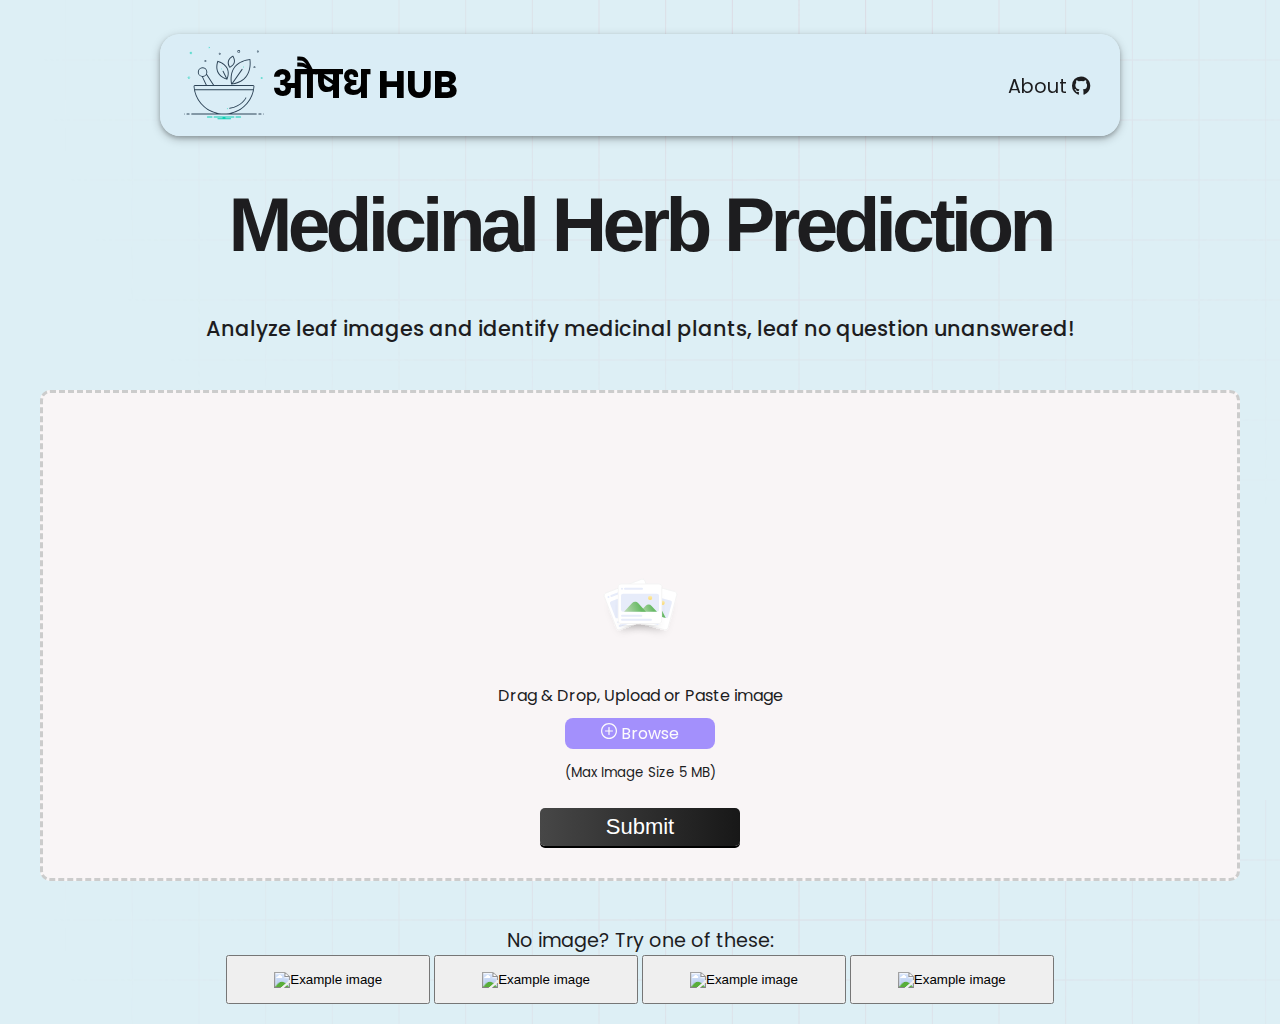
==== templates/index.html @ 485801b5 "hi" ====
<!DOCTYPE html>
<html lang="en">
<head>
    <meta charset="UTF-8">
    <meta name="viewport" content="width=device-width, initial-scale=1.0">
    <title>औषध HUB</title>
    <link rel="stylesheet" href="../static/stylesheets/style.css">
    <link rel="icon" type="image/x-icon" href="../static/img/webpage_logo_final.png">
    <link rel="shortcut icon" href="#">
    <link rel="stylesheet" href="https://cdnjs.cloudflare.com/ajax/libs/font-awesome/6.0.0-beta3/css/all.min.css">
    <!-- <script src="https://code.jscharting.com/latest/jscharting.js"></script> -->
    <script src="https://ajax.googleapis.com/ajax/libs/jquery/2.1.1/jquery.min.js"></script>
    <link rel="stylesheet" href="https://use.typekit.net/kfx0vct.css" />

</head>
<body>
    <div class="container">

        <header>
            <nav class="navbar">
                <div class="textandlogo">
                    <a href="/" class="logo"> <img src="../static/img/logo.svg" alt="logo"> </a>
                    <span href="/" class="logoname"><h1>औषध HUB</h1></span>
                </div>

                <div class="aboutSection">
                    <a href="https://github.com/AusafMo/AushadhHub-BackEnd" class="about">
                        <span class="githublogo">About</span>
                        <i class="fab fa-github"></i>
                    </a>
                </div>
                
                <div class="toggle">
                  </div>
            </nav>
        </header>

        <div class="tool-section">
            <h1 class="toolheading">Medicinal Herb Prediction</h1>
            <p class="slogan">Analyze leaf images and identify medicinal plants, leaf no question unanswered!</p>
            <div class="toolwindow">
                <div class="section">
                    <div class="tool-span">
                        <div class="uploadsection" id="upsectionIndex" ondrop="dropHandler(event)" ondragover="dragOverHandler(event)">
                            <div class="before-upload upload-area" id="bef-up">

                                <div class="afterImage" id="something">
                                    <img id="image" style="width:auto; height:120px; margin-bottom: 1rem;" class="normal"/>
                                </div>
                                <label><img id="svgImage" src="../static/img/tool-box-image.svg" alt="image-logo"></label>
                                <span class="drag-n-drop-text" id="js-drag-n-drop">Drag &amp; Drop, Upload or Paste image <br></span>
                                      
                                <label id="svgImage2" for="file" class="browse-btn">
                                    <img src="../static/img/plus-icon.svg" alt="file upload">
                                    <span> Browse </span>
                                </label>
                                      
                                <form action="/upload" method="POST" enctype="multipart/form-data">
                                    <input type="file" name="file" id="file" hidden="" accept=".jpg,.jpeg,.jpe" onchange="handleFileSelect(event)">
                                    <span class="drag-n-drop-text"><small>(Max Image Size 5 MB)</small></span>
                                    <input type="submit" class="custom-button" id="submit-button" value="Submit">
                                </form>
                    
                            </div>
                        </div>
                    </div>
                </div>
            </div>
        </div>
        <div class="customBox">
            <div class="tryThisNew">
                <span style="font-size: 1.2rem;" class="noImageSpanNew">No image? Try one of these:</span><br>
            </div>
            <div class="flexContainer gap-2">
                <button class="imageButtonOne">
                    <div class="imageContainerOne">
                        <figure class="imageFigureOne">
                            <picture>
                                <img src="" alt="Example image" class="imageClassOne" loading="lazy" draggable="false">
                            </picture><!---->
                        </figure>
                    </div>
                </button>
                <button class="imageButtonTwo">
                    <div class="imageContainerTwo">
                        <figure class="imageFigureTwo">
                            <picture>
                                <img src="" alt="Example image" class="imageClassTwo" loading="lazy" draggable="false">
                            </picture><!---->
                        </figure>
                    </div>
                </button>
                <button class="imageButtonThree">
                    <div class="imageContainerThree">
                        <figure class="imageFigureThree">
                            <picture>
                                <img src="" alt="Example image" class="imageClassThree" loading="lazy" draggable="false">
                            </picture><!---->
                        </figure>
                    </div>
                </button>
                <button class="imageButtonFour">
                    <div class="imageContainerFour">
                        <figure class="imageFigureFour">
                            <picture>
                                <img src="" alt="Example image" class="imageClassFour" loading="lazy" draggable="false">
                            </picture>
                        </figure>
                    </div>
                </button>
            </div>
        </div>
            
    </div>
</body>
<script src="../static/scripts/script.js" defer></script>

</html>
---- static/stylesheets/style.css ----
@import url('https://fonts.googleapis.com/css2?family=Poppins:wght@300;400;600&display=swap');
@import url("https://fonts.googleapis.com/css2?family=Montserrat&display=swap");
@media (max-width: 768px) {
    .logoname{
        display: none;
    }
    #imageRes {
        max-height: 200px;
        padding: 2.4rem;
    }
    #upsection {
        flex-direction: column; 
        margin: 0 1.5rem;
    }
    .custom-button {
        width: 155px !important;
    }
    .browse-btn {
        width: 110px !important;
        margin: 0 1.5rem;
    }
    .uploadsection{
        margin: 25px 4rem !important;
    }

}

*{
    box-sizing: border-box;    
}

body{
    color: #1d1d1f;
    margin: 0;
    padding: 0;
    font-family: "Poppins", sans-serif;
    background-image: url(/static/img/squares.svg);
    background-color: rgba(173, 216, 230, 0.419);
    transition: background 0.2s linear;
    
}

header {
    width: 100%;
    padding: 1px 0;
    line-height: 1.2%;
    display: flex;
    flex-direction: row;
    justify-content: center;
}

header h1 {
    font-size: auto;
}

.navbar {
    background: rgba(217, 237, 246, 0.82);
    /* background: linear-gradient(0deg, rgba(217,237,246,1) 0%, rgba(4,99,181,1) 100%); */
    /* -webkit-backdrop-filter: blur(5px); */
    backdrop-filter: blur(4px);
    position: fixed;
    width: 75vw;
    top: 2%;
    display: flex;
    box-shadow: 0 2px 4px 0 rgba(0, 0, 0, 0.2), 0 3px 10px 0 rgba(0, 0, 0, 0.25);
    align-items: center;
    padding-left: 0.8rem;
    padding-right: 0.8rem;
    margin: 1rem 2rem 0 2rem;
    flex-direction: row;
    justify-content: space-between;
    border-radius: 20px;
}

.textandlogo {
    display: flex;
    flex-direction: row;
    align-items: center;
    margin: 0;
    padding: 0.2rem;
    font-size: larger;
}
.navbar .logo img {
    height: 80px;
    width: 80px;
    margin: 0.5rem;
}

.logoname {
    color: black;
    font-weight: bold;
    justify-self: center;
}

.navbar a:hover {
    transform: scale(1.05);
}

.aboutSection {
    display: flex;
    flex-direction: row;
    margin-left: auto;
    margin-right: 1rem;
    font-size: 1.2rem;
}

.about {
    text-decoration: none;
    color: #1d1d1f;
}

.tool-section {
    display: flex;
    flex-direction: column;
}

.tool-section h1 {
    /* margin-top: 9rem; */
    margin: 9.5rem auto 1.5rem auto;
    font-family: Tt interfaces,sans-serif;
    font-size: 4.8rem;
    letter-spacing: -4.8px;
    padding-top: 1.6rem;
    text-align: center;
}

.slogan {
    /* margin-top: 10vh; */
    padding: 0 1.5rem 0 1.5rem;
    text-align: center;
    display: block;
    margin-left: 1.5rem;
    margin-right: 1.5rem;
    font-size: 18px;
    font-weight:500;
    line-height: 1.5;
    font-size: 1.3rem;
}

.uploadsection {
    padding: 2rem 0;
    margin: 25px auto 25px auto;
    /* width: 60%; */
    background-color: #F9F5F6;
    border-radius: 10px;
    min-height: 350px;
    max-height: fit-content;
    max-width: 1200px;
    border: 3px dashed #ccc;
    display: flex;
    flex-direction: row;
    align-items: center;
    justify-content: center;
    /* height: 433px; */ 
    transition: .1s ease-in-out;
}

/* border color while drag and drop */
.drag-over {
    border: 3px dashed #8f8f8f;
    border-radius: 20px;
}

#upsectionIndex:hover {
    background-color: #F8E8EE;
}  

.afterImage {
    width: 100%;
    text-align: center;
}

.afterImage img {
    max-height: 360px;
}

.before-upload {
    display: flex;
    flex-direction: column;
    gap: 10px;
    justify-content: center;
    align-items: center;
    text-align: center;
    width: 100%;
}

 /* submit button */
.custom-button {
    font-size: 22px;
    color: white;
    cursor: pointer;
    padding: 5px 0px;
    margin: 1.5rem 0px 0px;
    box-shadow: 0px 2px 0px 0px rgba(0, 0, 0, 1);
    /* background: linear-gradient(90deg, rgb(71, 71, 71) 0%, rgb(23, 23, 23) 101.42%); */
    background: linear-gradient(90deg, rgb(71, 71, 71) 0%, rgb(23, 23, 23) 101.42%);
    border-radius: 5px;
    display: flex;
    width: 200px;
    min-width: 150px;
    height: 38px;
    justify-content: space-around;
    border: none;
    outline: none;
}

.custom-button:hover {
    box-shadow: 0 14px 28px rgba(0,0,0,0.25), 0 10px 10px rgba(0,0,0,0.22);
}


 /* image logo box */
img#svgImage {
    margin-bottom: 1.5rem;
}

.name-img-percentage {
    display: flex;
    flex-direction: column;
    justify-content: center;
    text-align: center;
    width: 100%;
    text-align: center;
}

.browse-btn {
    min-width: 150px;
    padding: 3px 0;
    text-align: center;
    background-color: #8066ff;
    opacity: .7;
    border-radius:8px;
    color: #fff;
    cursor: pointer;
}

.d-flex {
    display: flex;
    justify-content: center;
    align-items: center;
}
.reset-btn {
    border: 1px solid #00000000;
    margin: 0.5rem 0;
    padding: 0 5px;
    border-radius: 5px;
    box-shadow: 0px 2px 2px 0px rgb(79, 79, 79);
    background: linear-gradient(90deg, rgb(71, 71, 71) 0%, rgb(23, 23, 23) 101.42%);
    text-align: center;
}

.reset-btn:hover {
    box-shadow: 0 14px 28px rgba(0,0,0,0.25), 0 10px 10px rgba(0,0,0,0.22);
}

.reset-btn span {
    font-size: 25px;
    color: white;
}

.reset-btn img{
    width: 22px; 
    height: 22px; 
    margin-left: 4px;
    padding-top: 4px;
}

#chartDiv {
    max-width: 300px;
    height: 200px;
    margin: 0px auto;
}

.paraSection {
    text-align: center;
    margin-left: auto;
    margin-right: auto;
    background-color: #EDF9EE;
    border: 1px solid #2424241e;
    border-radius: 8px;
    box-shadow: #2424241e 5px 5px;
    max-height: fit-content;
    display: flex;
    flex-direction: column;
    flex-direction: column;
    align-items: center;
    justify-content: center;
    max-width: 850px;
}

.slogann{
    margin: 0 1rem;
    margin: 0 1rem;
    padding: 1rem 2rem;
}

#circularcursor{
    background-color: rgba(0, 0, 0, 0.25);
    border: 1px solid transparent;
}

.customBox {
    display: flex; 
    flex-direction: column; 
    align-items: center; 
    justify-content: center;
    margin: 20px 0 20px 0;
}
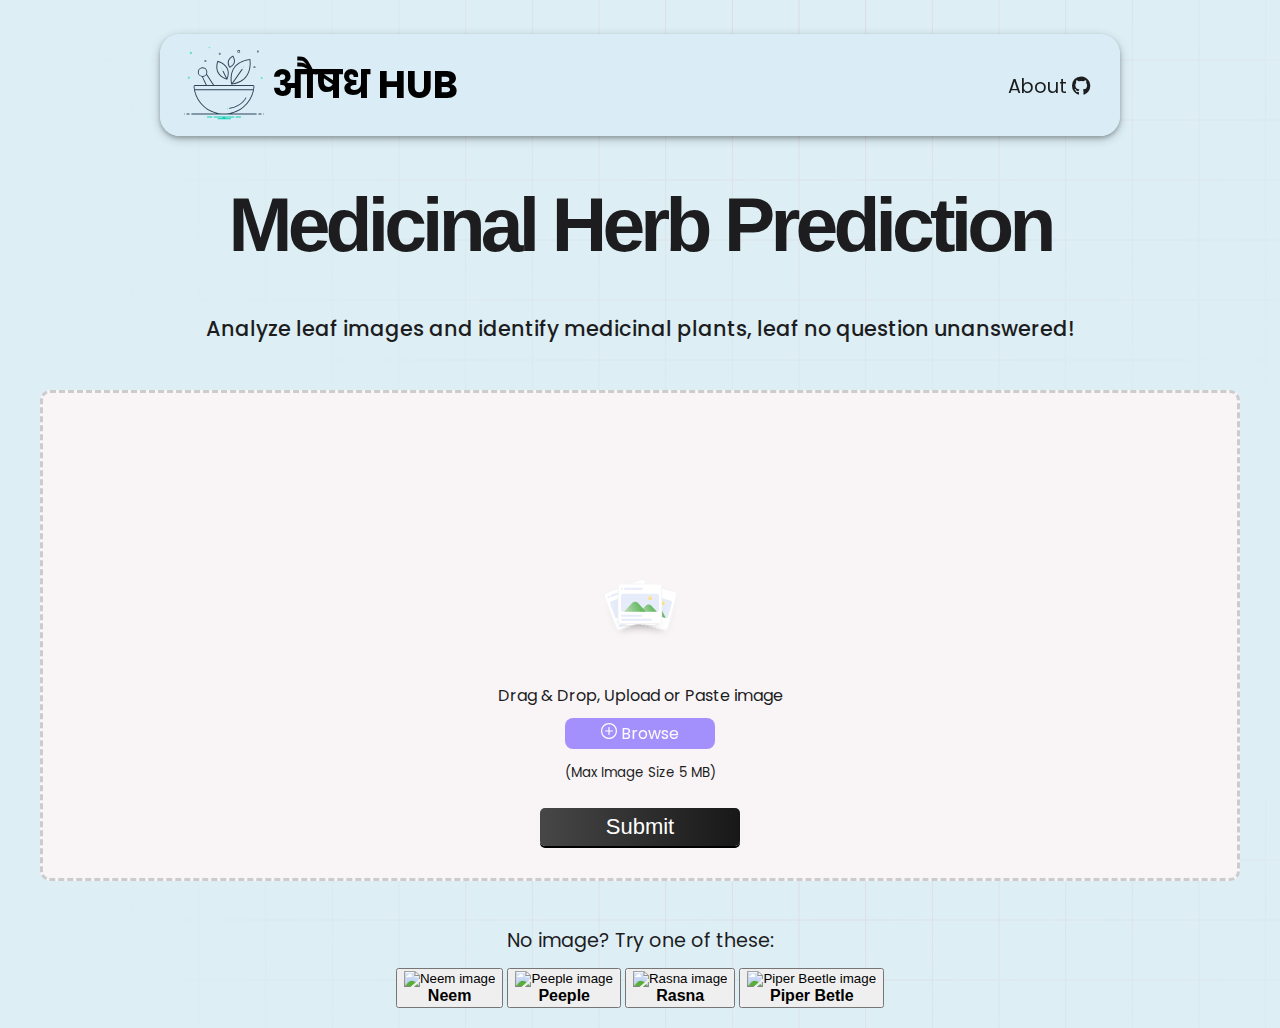
==== commit 47d7d59d: "Merge pull request #1 from M-Haris7/master" ====
--- a/templates/index.html
+++ b/templates/index.html
@@ -24,7 +24,7 @@
                 </div>
 
                 <div class="aboutSection">
-                    <a href="https://github.com/AusafMo/AushadhHub-BackEnd" class="about">
+                    <a href="https://github.com" class="about">
                         <span class="githublogo">About</span>
                         <i class="fab fa-github"></i>
                     </a>
@@ -47,6 +47,7 @@
                                 <div class="afterImage" id="something">
                                     <img id="image" style="width:auto; height:120px; margin-bottom: 1rem;" class="normal"/>
                                 </div>
+
                                 <label><img id="svgImage" src="../static/img/tool-box-image.svg" alt="image-logo"></label>
                                 <span class="drag-n-drop-text" id="js-drag-n-drop">Drag &amp; Drop, Upload or Paste image <br></span>
                                       
@@ -68,51 +69,53 @@
             </div>
         </div>
         <div class="customBox">
-            <div class="tryThisNew">
-                <span style="font-size: 1.2rem;" class="noImageSpanNew">No image? Try one of these:</span><br>
+
+            <div style="margin-bottom: 1%;" class="tryThisNew">
+              <span style="font-size: 1.2rem;" class="noImageSpanNew">No image? Try one of these:</span><br>
             </div>
-            <div class="flexContainer gap-2">
-                <button class="imageButtonOne">
-                    <div class="imageContainerOne">
-                        <figure class="imageFigureOne">
-                            <picture>
-                                <img src="" alt="Example image" class="imageClassOne" loading="lazy" draggable="false">
-                            </picture><!---->
-                        </figure>
-                    </div>
-                </button>
-                <button class="imageButtonTwo">
-                    <div class="imageContainerTwo">
-                        <figure class="imageFigureTwo">
-                            <picture>
-                                <img src="" alt="Example image" class="imageClassTwo" loading="lazy" draggable="false">
-                            </picture><!---->
-                        </figure>
-                    </div>
-                </button>
-                <button class="imageButtonThree">
-                    <div class="imageContainerThree">
-                        <figure class="imageFigureThree">
-                            <picture>
-                                <img src="" alt="Example image" class="imageClassThree" loading="lazy" draggable="false">
-                            </picture><!---->
-                        </figure>
-                    </div>
-                </button>
-                <button class="imageButtonFour">
-                    <div class="imageContainerFour">
-                        <figure class="imageFigureFour">
-                            <picture>
-                                <img src="" alt="Example image" class="imageClassFour" loading="lazy" draggable="false">
-                            </picture>
-                        </figure>
-                    </div>
-                </button>
+          
+            <div class="flexContainer">
+
+              <button class="imageButton" action="/upload" method="POST" enctype="multipart/form-data">
+                <div class="imageContainer">
+                  <img src="../static/img/tryme/neem.jpg" alt="Neem image" id="imageClass" style="
+                  width: 100px;
+                  height: 100px; loading="lazy" draggable="false">
+                </div>
+                <div class="leafName"><h3 style="font-size: 1rem; padding: 0; margin: 0;"> Neem </h3></div>
+              </button>
+          
+              <button class="imageButton">
+                <div class="imageContainer">
+                  <img src="../static/img/tryme/Peeple.jpg" alt="Peeple image" id="imageClass" style="
+                  width: 100px;
+                  height: 100px; loading="lazy" draggable="false">
+                </div>
+                <div class="leafName"><h3 style="font-size: 1rem; padding: 0; margin: 0;"> Peeple </h3></div>
+              </button>
+          
+              <button class="imageButton">
+                <div class="imageContainer">
+                  <img src="../static/img/tryme/Rasna.jpg" alt="Rasna image" id="imageClass" style="
+                  width: 100px;
+                  height: 100px; loading="lazy" draggable="false">
+                </div>
+                <div class="leafName"><h3 style="font-size: 1rem; padding: 0; margin: 0;"> Rasna </h3></div>
+              </button>
+          
+              <button class="imageButton">
+                <div class="imageContainer">
+                  <img src="../static/img/tryme/Piper Beetle.jpg" alt="Piper Beetle image" id="imageClass" style="
+                  width: 100px;
+                  height: 100px; loading="lazy" draggable="false">
+                </div>
+                <div class="leafName"><h3 style="font-size: 1rem; padding: 0; margin: 0;"> Piper Betle </h3></div>
+              </button>
+
             </div>
         </div>
-            
     </div>
 </body>
 <script src="../static/scripts/script.js" defer></script>
 
-</html>+</html>
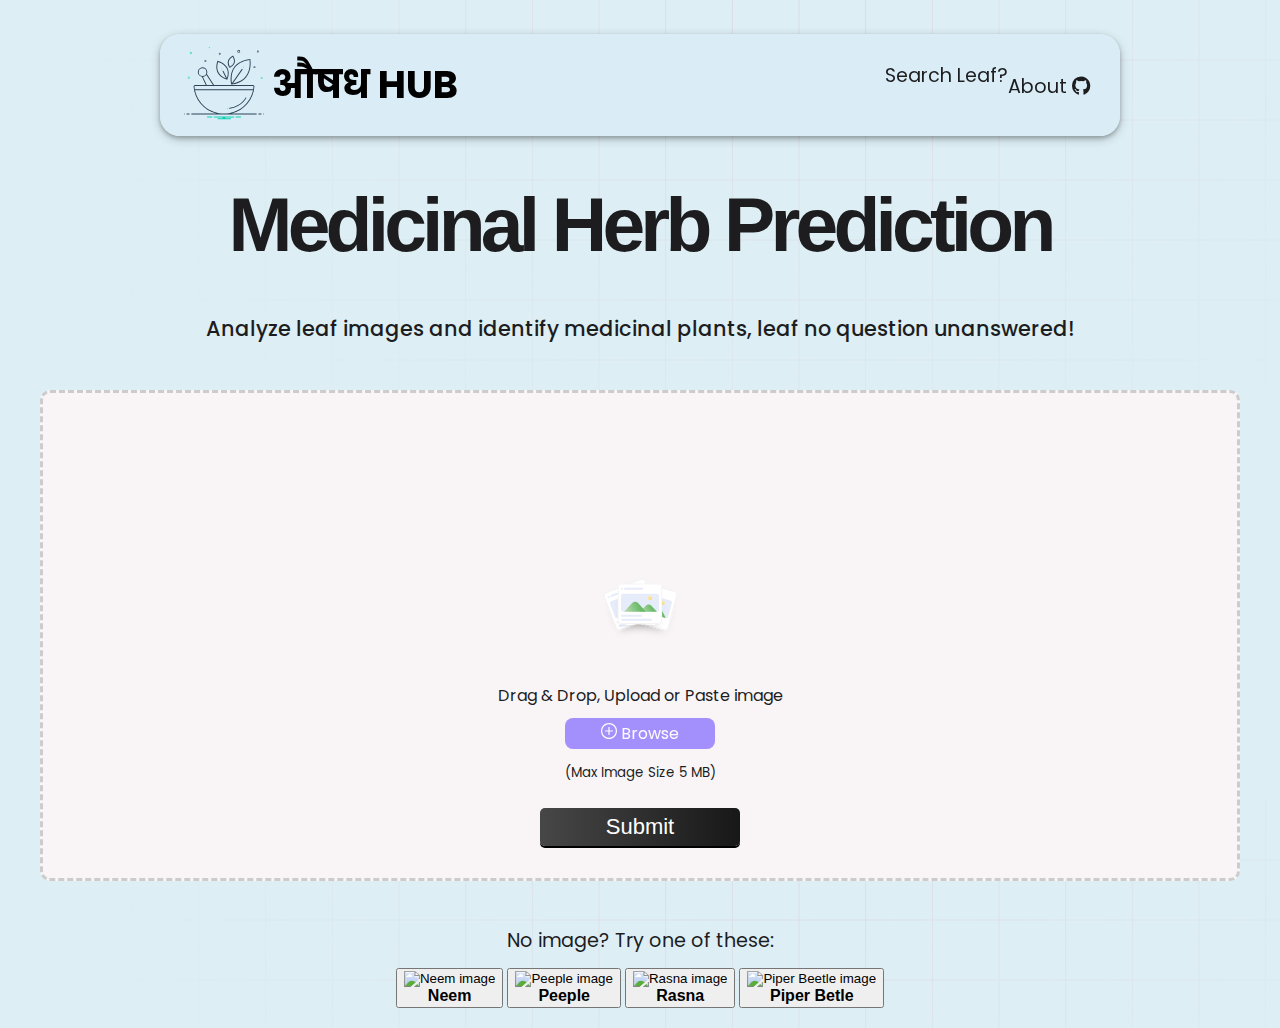
==== commit bdf10e70: "Update index.html" ====
--- a/templates/index.html
+++ b/templates/index.html
@@ -24,7 +24,10 @@
                 </div>
 
                 <div class="aboutSection">
-                    <a href="https://github.com" class="about">
+                    <a href="/search.html" class="about">
+                        <span class ="searchLeaf">Search Leaf?</span>
+                    </a>
+                    <a href="https://github.com/abhinav0git/HackMol5" class="about">
                         <span class="githublogo">About</span>
                         <i class="fab fa-github"></i>
                     </a>
